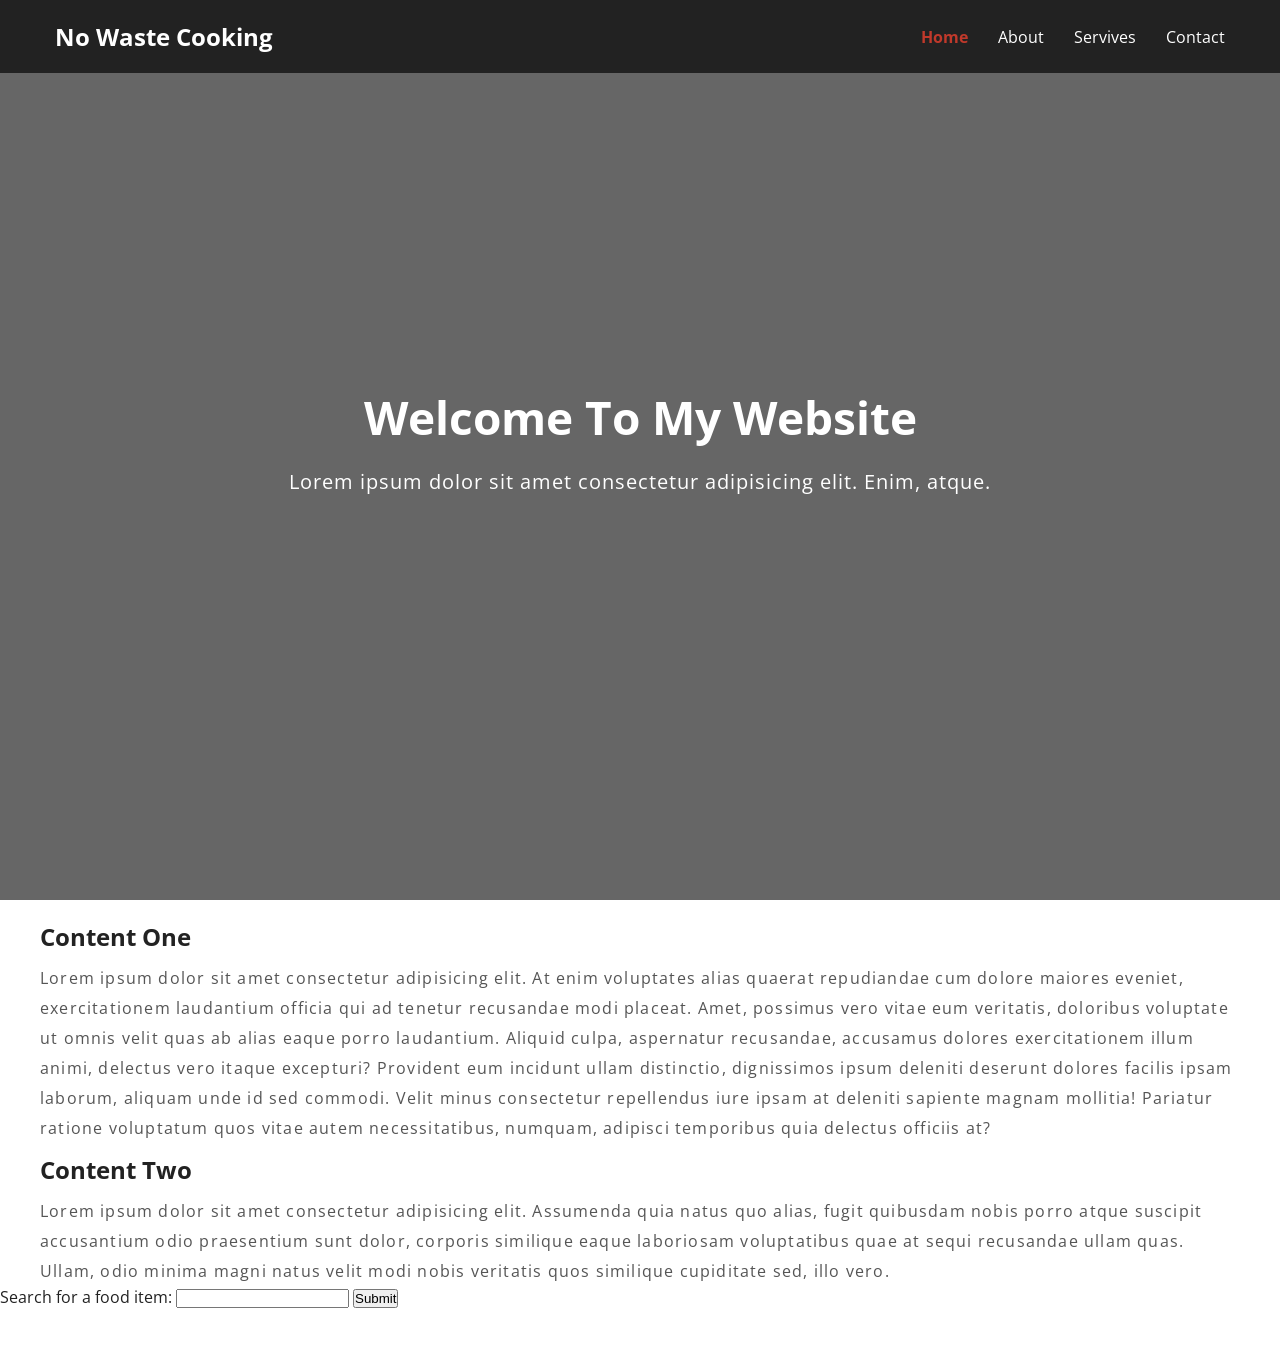
==== html/index.html @ 1b67fb1c "First commit" ====
<!DOCTYPE html>
<html lang="en">

<head>
    <meta charset="UTF-8">
    <meta name="viewport" content="width=device-width, initial-scale=1.0">
    <link rel="stylesheet" href="/css/style.css">
    <title>StickyNavigation</title>
</head>

<body>
    <nav class="nav">
        <div class="container">
            <h1 class="logo"><a href="/index.html">No Waste Cooking</a></h1>
            <ul>
                <li><a href="#" class="current">Home</a></li>
                <li><a href="about.html">About</a></li>
                <li><a href="#">Servives</a></li>
                <li><a href="#">Contact</a></li>
            </ul>
        </div>
    </nav>

    <div class="hero">
        <div class="container">
            <h1>Welcome To My Website</h1>
            <p>Lorem ipsum dolor sit amet consectetur adipisicing elit. Enim, atque.</p>
        </div>
    </div>

    <section class="container content">
        <h2>Content One</h2>
        <p>Lorem ipsum dolor sit amet consectetur adipisicing elit. At enim voluptates alias quaerat repudiandae cum
            dolore maiores eveniet, exercitationem laudantium officia qui ad tenetur recusandae modi placeat. Amet,
            possimus vero vitae eum veritatis, doloribus voluptate ut omnis velit quas ab alias eaque porro laudantium.
            Aliquid culpa, aspernatur recusandae, accusamus dolores exercitationem illum animi, delectus vero itaque
            excepturi? Provident eum incidunt ullam distinctio, dignissimos ipsum deleniti deserunt dolores facilis
            ipsam laborum, aliquam unde id sed commodi. Velit minus consectetur repellendus iure ipsam at deleniti
            sapiente magnam mollitia! Pariatur ratione voluptatum quos vitae autem necessitatibus, numquam, adipisci
            temporibus quia delectus officiis at?</p>
        <h3>Content Two</h3>
        <p>Lorem ipsum dolor sit amet consectetur adipisicing elit. Assumenda quia natus quo alias, fugit quibusdam
            nobis porro atque suscipit accusantium odio praesentium sunt dolor, corporis similique eaque laboriosam
            voluptatibus quae at sequi recusandae ullam quas. Ullam, odio minima magni natus velit modi nobis veritatis
            quos similique cupiditate sed, illo vero.</p>
    </section>


    <form id="foodForm">
        <label for="foodInput">Search for a food item:</label>
        <input list="foodItems" id="foodInput" name="foodItem" required>
        <datalist id="foodItems">
          <!-- Sample food items. Add all of the items in your list here. -->
          <option value="Tomatoes">
          <option value="Carrots">
          <option value="Onions">
          <option value="Garlic">
          <option value="Potatoes">
          <option value="Chicken">
          <option value="Beef">
          <option value="Rice">
          <option value="Pasta">
          <!-- Add more items as needed -->
        </datalist>
        <button type="submit">Submit</button>
      </form>

    <script src="/javascript/script.js"></script>
    </body>
---- css/style.css ----
@import url('https://fonts.googleapis.com/css?family=Open+Sans');
@import url('https://fonts.googleapis.com/css?family=Raleway');
@import url('https://fonts.googleapis.com/css?family=Poppins');

*{
    box-sizing:border-box;
    margin:0;
    padding:0;
}

body{
    font-family:'Open Sans', sans-serif;
    color:#222;
    padding-bottom:50px;
}

.container{
    max-width:1200px;
    margin:0 auto;
}

.content h2, .content h3{
    font-size:150%;
    margin:10px 0;
}

.content p{
    color:#555;
    line-height:30px;
    letter-spacing:1.2px;
}

.nav{
    position:fixed;
    background-color: #222;
    top:0;
    left:0;
    right:0;
    transition: all 0.3s ease-in-out; 
}

.nav .container{
    display:flex;
    justify-content:space-between;
    align-items:center;
    padding:20px 0;
    transition: all 0.3s ease-in-out;
}
.nav ul{
    display:flex;
    list-style-type: none;
    align-items: center;
    justify-content:center;
}

.nav a{
    color:#fff;
    text-decoration:none;
    padding:7px 15px;
    transition: all 0.3 ease-in-out;
}

.nav.active{
    background-color:#fff;
    box-shadow:0 2px 10px rgba(0,0,0,0.3);
}

.nav.active a{
    color:#000;
}

.nav.active .container{
    padding:10px 0;
}

.nav a.current, .nav a:hover{
    color:#c0392b;
    font-weight:bold;
}

.hero{
    background-image:url(background-image.jpg);
    background-repeat:no-repeat;
    background-size:cover;
    background-position: bottom center;
    height:100vh;
    color:#fff;
    display:flex;
    justify-content:center;
    align-items:center;
    text-align:center;
    position:relative;
    margin-bottom:20px;
    z-index:-2;
}
.hero::before{
    content:'';
    position:absolute;
    top:0;
    left:0;
    width:100%;
    height:100%;
    background-color: rgba(0,0,0,0.6);
    z-index: -1;
}

.hero h1{
    font-size:46px;
    margin: -20px 0 20px;
}

.hero p{
    font-size:20px;
    letter-spacing:1px;
}

.content h2, .content h3{
    font-size:150%;
    margin:10px 0;
}

.content p{
    color:#555;
    line-height:30px;
    letter-spacing:1.2px;
}
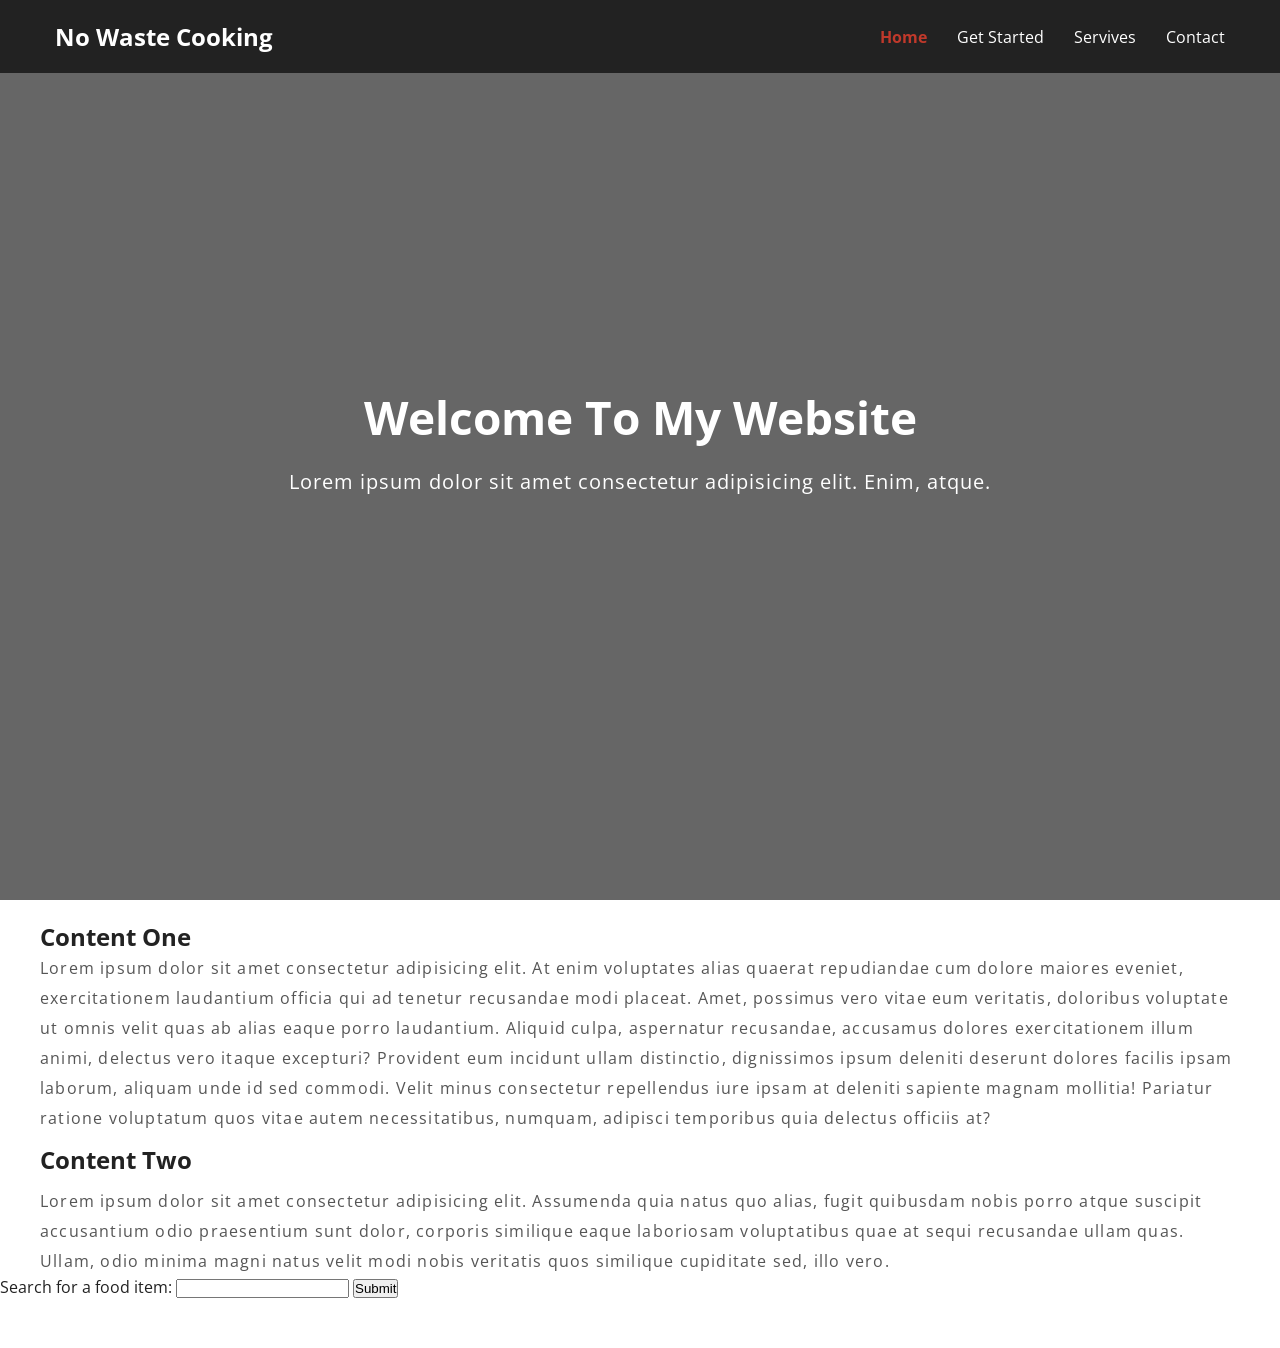
==== commit 0df99ed6: "added images for the homepage" ====
--- a/html/index.html
+++ b/html/index.html
@@ -14,7 +14,7 @@
             <h1 class="logo"><a href="/index.html">No Waste Cooking</a></h1>
             <ul>
                 <li><a href="#" class="current">Home</a></li>
-                <li><a href="about.html">About</a></li>
+                <li><a href="getStarted.html">Get Started</a></li>
                 <li><a href="#">Servives</a></li>
                 <li><a href="#">Contact</a></li>
             </ul>
@@ -29,7 +29,7 @@
     </div>
 
     <section class="container content">
-        <h2>Content One</h2>
+        <h1>Content One</h1>
         <p>Lorem ipsum dolor sit amet consectetur adipisicing elit. At enim voluptates alias quaerat repudiandae cum
             dolore maiores eveniet, exercitationem laudantium officia qui ad tenetur recusandae modi placeat. Amet,
             possimus vero vitae eum veritatis, doloribus voluptate ut omnis velit quas ab alias eaque porro laudantium.
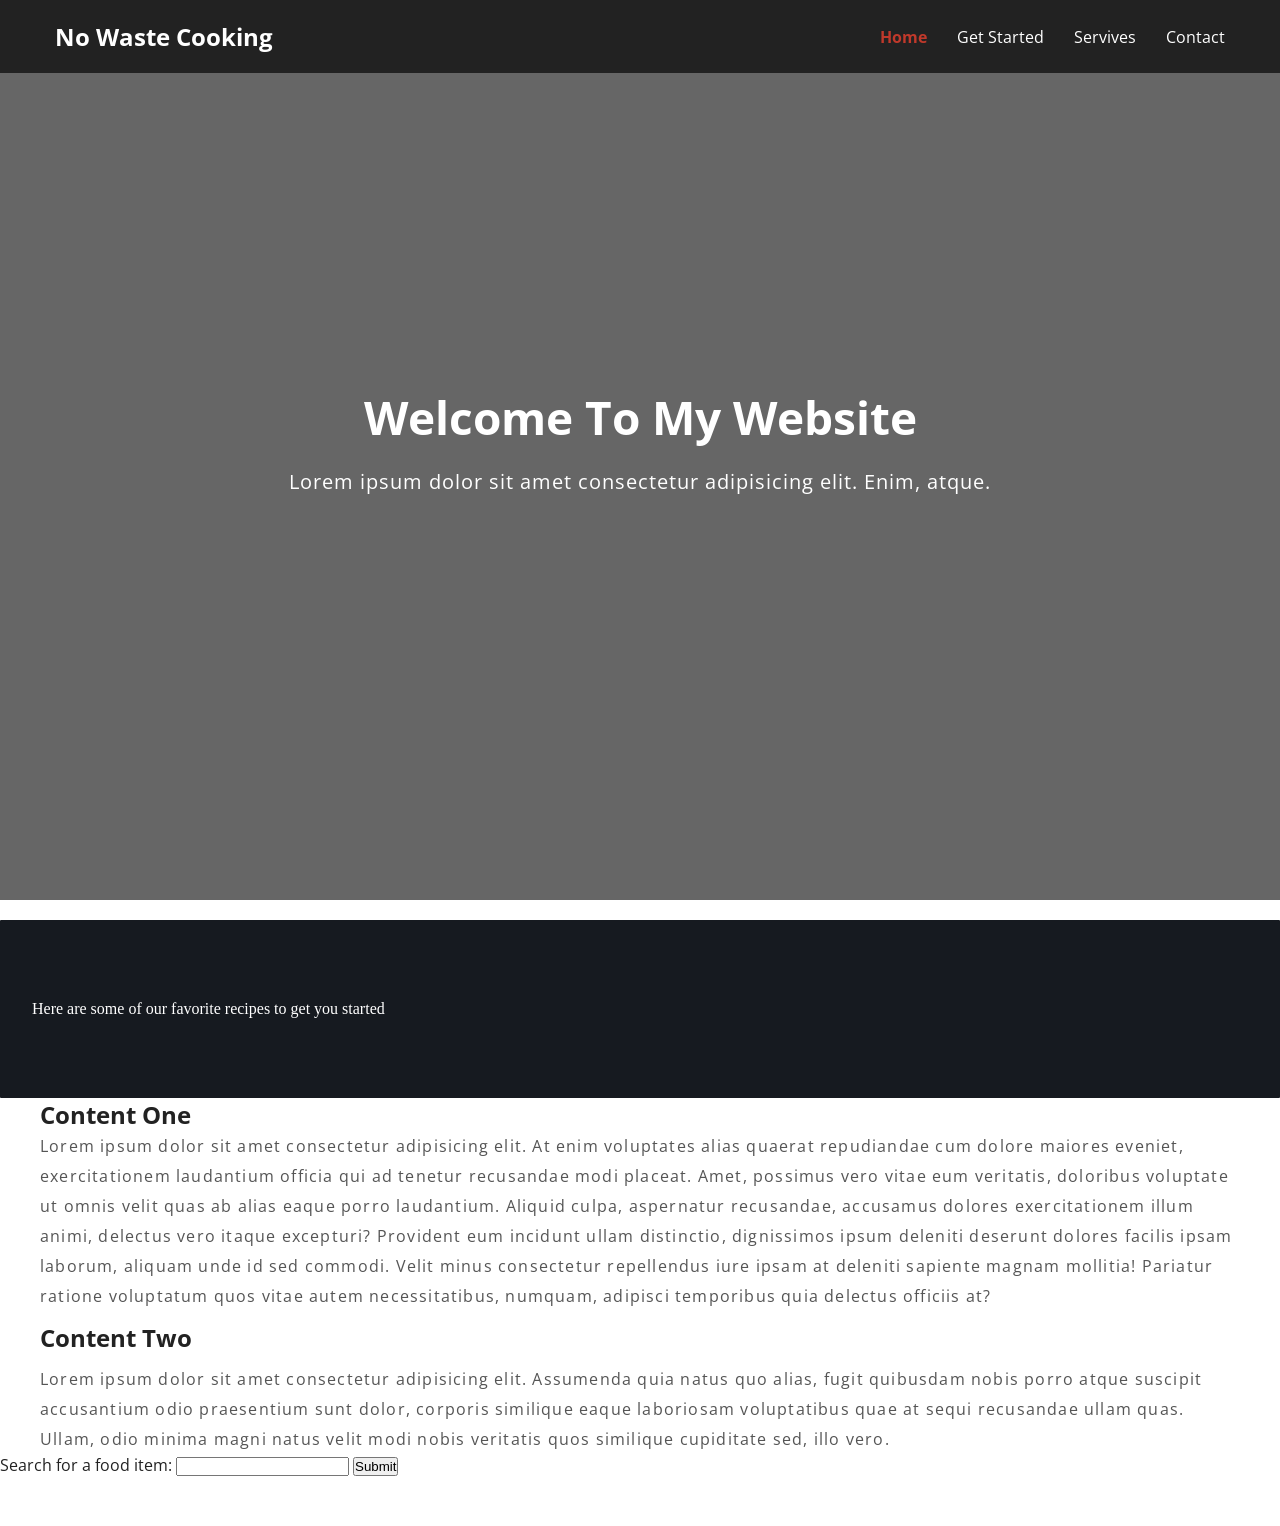
==== commit 1f0f4c6c: "adding a recommended bar" ====
--- a/html/index.html
+++ b/html/index.html
@@ -28,6 +28,10 @@
         </div>
     </div>
 
+    <section class="recommendation">
+        <p>Here are some of our favorite recipes to get you started </p>
+    </section>
+
     <section class="container content">
         <h1>Content One</h1>
         <p>Lorem ipsum dolor sit amet consectetur adipisicing elit. At enim voluptates alias quaerat repudiandae cum
@@ -50,20 +54,20 @@
         <label for="foodInput">Search for a food item:</label>
         <input list="foodItems" id="foodInput" name="foodItem" required>
         <datalist id="foodItems">
-          <!-- Sample food items. Add all of the items in your list here. -->
-          <option value="Tomatoes">
-          <option value="Carrots">
-          <option value="Onions">
-          <option value="Garlic">
-          <option value="Potatoes">
-          <option value="Chicken">
-          <option value="Beef">
-          <option value="Rice">
-          <option value="Pasta">
-          <!-- Add more items as needed -->
+            <!-- Sample food items. Add all of the items in your list here. -->
+            <option value="Tomatoes">
+            <option value="Carrots">
+            <option value="Onions">
+            <option value="Garlic">
+            <option value="Potatoes">
+            <option value="Chicken">
+            <option value="Beef">
+            <option value="Rice">
+            <option value="Pasta">
+                <!-- Add more items as needed -->
         </datalist>
         <button type="submit">Submit</button>
-      </form>
+    </form>
 
     <script src="/javascript/script.js"></script>
-    </body>+</body>
--- a/css/style.css
+++ b/css/style.css
@@ -123,4 +123,12 @@
     color:#555;
     line-height:30px;
     letter-spacing:1.2px;
+}
+
+.recommendation{
+    font-family:'Poppins';
+    background-color:#161a20;
+    color:white;
+    border-radius:1px;
+    padding:5em 2em;
 }
